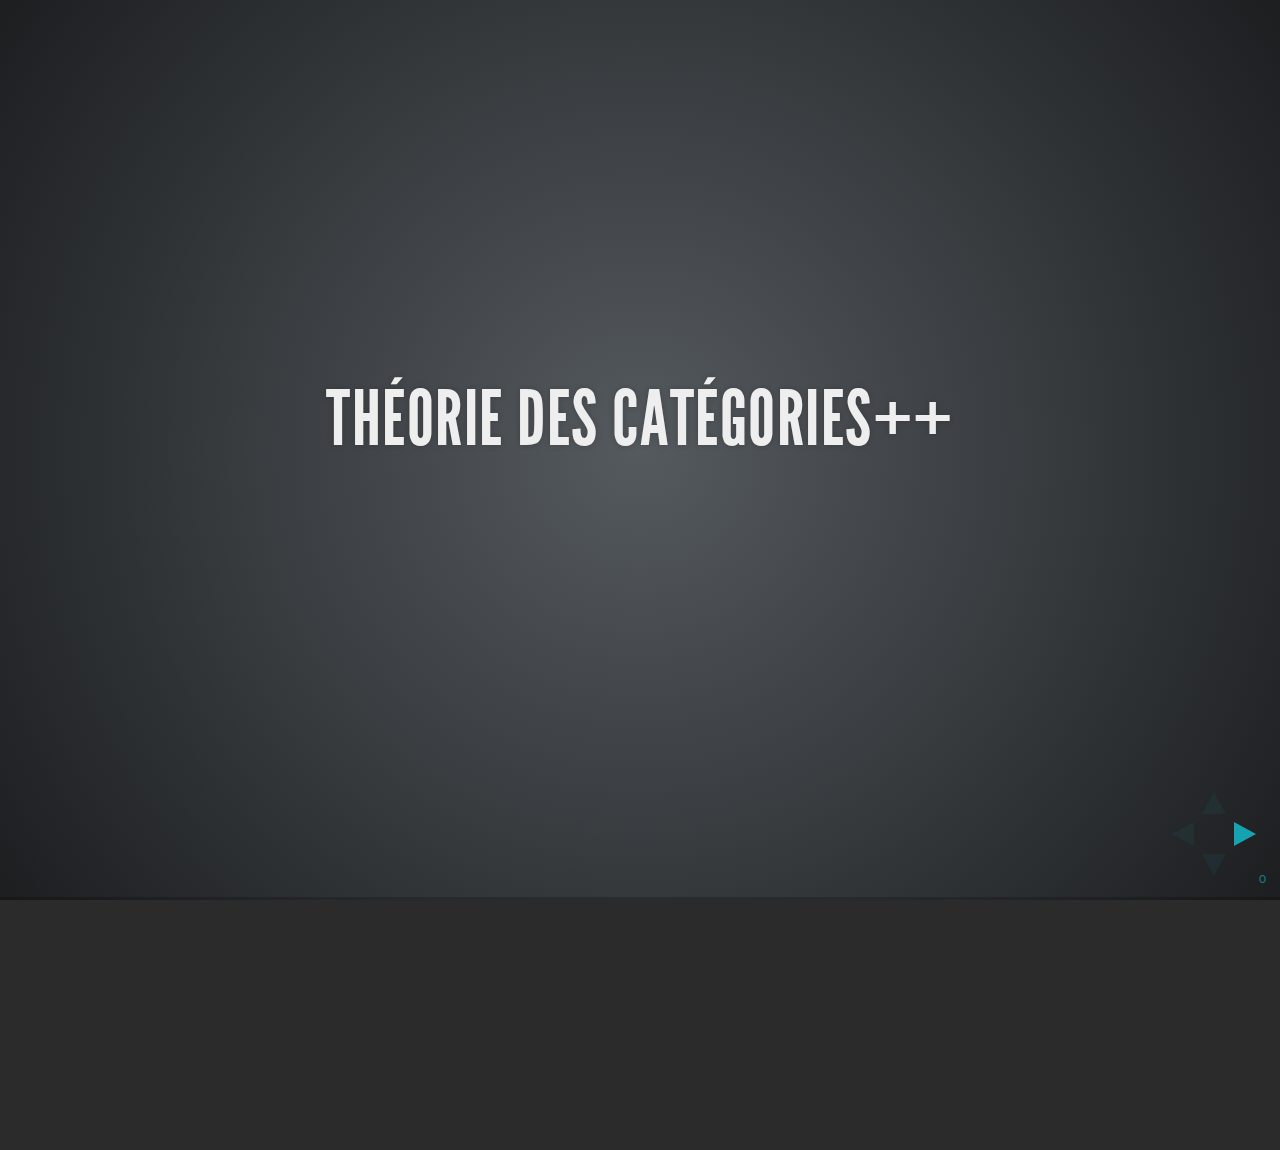
==== index.html @ ece65c39 "Avancement de la présentation" ====
<!doctype html>
<html lang="en">

<head>
    <meta charset="utf-8">
    <meta name="author", content="Louis Dionne">
    <title>Théorie des catégories++</title>
    <link rel="stylesheet" href="css/reveal.min.css">
    <link rel="stylesheet" href="css/theme/default.css" id="theme">
    <link rel="stylesheet" href="lib/css/highlight/zenburn.css">
    <link rel="stylesheet" href="css/styles.css">
</head>

<body>
    <div class="reveal">
        <div class="slides">
            <section data-markdown=""
                     data-separator="^====+$"
                     data-vertical="^----+$"
                     data-notes="^Note:">
            <script type="text/template">

## Théorie des catégories++

====================

## Plan de match
- Survol du système de typage du C++
- Introduction à la métaprogrammation en C++
- Introduction aux catégories
- __Fusion__!

==============================================================================

### Le système de typage du C++

<!-- On définit les commandes MathJax dans la 3eme slide pour éviter de
     les voir se loader lorsqu'on commence la présentation. -->

$\newcommand{\cc}[1]{{\tt #1}}$
$\newcommand{\sub}[1]{_{#1}}$
$\newcommand{\C}{\mathcal{C}}$
$\newcommand{\D}{\mathcal{D}}$
$\newcommand{\ob}{\mathrm{ob}}$
$\newcommand{\id}{\mathrm{id}}$
$\newcommand{\hom}{\mathrm{hom}}$

$\newcommand{\Set}{\mathrm{Set}}$
$\newcommand{\Grp}{\mathrm{Grp}}$
$\newcommand{\Top}{\mathrm{Top}}$
$\newcommand{\Cxx}{\mathrm{C++}}$
$\newcommand{\Hana}{\mathrm{Hana}}$

====================

### Qu'est-ce qu'un type?
En gros, c'est un ensemble de valeurs

$\cc{int} := \\{ -32 767, \dots, 32 767 \\}$
$\cc{string} := \\{\text{toutes les chaînes de caractères}\\}$

Note:
Ça permet au compilateur de connaître la représentation des objets
et de les stocker dans l'ordinateur.

----

### On doit spécifier le type des objets qu'on manipule

__Maths__
$$n := 33 \in {\cc{unsigned\ int}}$$
$$s := Bonjour \in \cc{string}$$

__C++__
```cpp
int n = 33;
string s = "Bonjour";
```

----

### On peut définir des fonctions

__Maths__
$$
    \begin{matrix}
        \cc{f} : \cc{int} \to \cc{int} \\\\
                       x  \mapsto x^2
    \end{matrix}
$$

__C++__
```cpp
auto f(int x) -> int {
    return x * x;
}
```

Note:
Cette fonction est en fait mal définie, parce que e.g.
$32767^2 \not\in \cc{int}$.

----

### En C++, on peut aussi définir nos propres types

```cpp
struct Personne {
    string nom;
    int age;
};

int main() {
    Personne john = {"John", 30};
}
```

====================

### Les templates

## Sauve qui peut! <!-- .element: class="fragment" -->

====================

### Sérieusement
#### Juste une famille de types indexés sur les types

__Maths__
$$
    \\{ \cc{X_T} \\}\sub{\cc{T} \in \cc{Type}}
$$

__C++__
```cpp
template <typename T>
struct X {
    // ...
};

X<int> i = {...};
X<string> s = {...};
```

----

#### Par exemple

__Maths__
$$
    \\{ \cc{list_T} \\}\sub{\cc{T} \in \cc{Type}}
$$

__C++__
```cpp
template <typename T>
struct list {
    // ...
};

list<int> ns = {0, 1, 2, 3, 4};
list<string> str = {"bonjour", "hello", "hola"};
```

====================

#### On a aussi des fonctions indexées sur les types

__Maths__
$$
    \\{ \cc{f_T} : \cc{A_T} \to \cc{B_T} \\}\sub{\cc{T} \in \cc{Type}}
$$

__C++__
```cpp
template <typename T>
auto f(A<T> x) -> B<T> {
    // ...
}

A<int> x = {...};
A<string> y = {...};

f(x); // appelle f : A<int> -> B<int>
f(y); // appelle f : A<string> -> B<string>
```

----

#### Par exemple

__Maths__
$$
    \cc{at_T} : \cc{int} \times \cc{list_T} \to \cc{T}
$$

__C++__
```cpp
template <typename T>
T at(int n, list<T> xs) {
    // ...
}

list<int> ns = {0, 1, 2, 3, 4};
int trois = at(3, ns);

list<string> str = {"bonjour", "hello", "hola"};
string hello = at(1, str);
```

====================

#### Et finalement on a des variables indexées sur les types

__Maths__
$$
    \\{ \cc{x_T} \\}\sub{\cc{T} \in \cc{Type}}
$$

__C++__
```cpp
template <typename T>
X<T> x = ...;

X<int> foo = x<int>;
X<string> bar = x<string>;
```

----

#### Par exemple

__Maths__
$$
    \\{ \pi_\cc{T} \\}\sub{\cc{T} \in \cc{Type}}
$$

__C++__
```cpp
template <typename T>
T pi = ...;

float x = pi<float>;    // moins bonne précision, plus compact
double y = pi<double>;  // meilleure précision, moins compact
```

==============================================================================

### Et la métaprogrammation dans tout ça?
#### Une famille indexée est une fonction sous le couvert... <!-- .element: class="fragment" -->

====================

### Les templates sont donc des fonctions sur les types

$$
    \begin{matrix}
        \\{ \cc{X_T} \\}\sub{\cc{T} \in \cc{Type}}  \\\\
                        \simeq                      \\\\
            \cc{X} : \cc{Type} \to \cc{Type}        \\\\
                       \cc{T} \to \cc{X_T}
    \end{matrix}
$$

----

### Observation analogue pour les fonctions

$$
    \begin{matrix}
        \\{ \cc{f_T} : \cc{A_T} \to \cc{B_T} \\}\sub{\cc{T} \in \cc{Type}}  \\\\
                            \simeq                                          \\\\
            \cc{f} : \cc{Type} \to \left(\cc{A_T} \to \cc{B_T}\right)       \\\\
                        \cc{T} \mapsto \cc{f_T}
    \end{matrix}
$$

----

### ...et pour les variables

$$
    \begin{matrix}
        \\{ \cc{x_T} \\}\sub{\cc{T} \in \cc{Type}}  \\\\
                        \simeq                      \\\\
            \cc{x} : \cc{Type} \to \cc{X_T}         \\\\
                        \cc{T} \mapsto \cc{x_T}
    \end{matrix}
$$

----

### Formalisation rigoureuse: types dépendants
#### Pas le temps :-( <!-- .element: class="fragment" -->

====================

### C'est ça qu'on manipule en métaprogrammation

====================

### Un exemple s'il vous plaît?

<!-- TODO -->

====================

### Mais ça sert à quoi?

- Analyse dimensionnelle
- Introspection
- Optimisations de haut niveau
- Parallélisation automatique
- $\infty$ d'exemples...

==============================================================================

### La théorie des catégories

====================

Une catégorie $\C$ est

- une collection d'objets $\ob(\C)$
- une collection de morphismes $\hom(\C)$
- une loi de composition $\circ$
<br><br>
(avec certaines règles)

----

<!-- TODO: Qu'est-ce que les objets et les morphismes -->

----

<!-- TODO: Qu'est-ce que la loi de composition -->

====================

### Exemples

----

#### $\Set$

- $\ob(\Set) = \\{ \text{ensembles} \\}$
- $\hom(X, Y) = \\{ \text{fonctions } f : X \to Y \\}$
- $\circ = \text{composition usuelle}$

----

#### $\Grp$

- $\ob(\Grp) = \\{ \text{groupes} \\}$
- $\hom(X, Y) = \\{ \text{homomorphismes } f : X \to Y \\}$
- $\circ = \text{composition usuelle}$

----

#### $\Top$

- $\ob(\Top) = \\{ \text{espaces topologiques} \\}$
- $\hom(X, Y) = \\{ \text{applications continues } f : X \to Y \\}$
- $\circ = \text{composition usuelle}$

----

#### $\Cxx$

- $\ob(\Cxx) = \\{ \text{types } \cc{T} \\}$
- $\hom(\cc{X}, \cc{Y}) = \\{ \text{fonctions } \cc{f} : \cc{X} \to \cc{Y} \\}$
- $\circ = \text{composition usuelle}$

Note:
Il faut se limiter aux fonctions pures et qui terminent.
Il faut aussi oublier `void` & al, mais tout ça est justifiable.

====================

### Les foncteurs

<!-- TODO -->

==============================================================================

### Le plat de résistance

====================

### La catégorie $\Hana$
#### (Hana = nom de la bibliothèque)

<!-- TODO -->

- $\ob(\Hana) = $
- $\hom(\cc{X}, \cc{Y}) = $
- $\circ = \text{composition usuelle}$

====================

### Foncteurs

<!-- TODO -->

====================

### Applications

====================

### $\cc{Maybe}$

<!-- TODO -->

====================

### $\cc{Tuple}$

<!-- TODO -->

==============================================================================

## Merci

            </script>
            </section>
        </div>
    </div>


    <script src="lib/js/head.min.js"></script>
    <script src="js/reveal.min.js"></script>
    <script>
        Reveal.initialize({
            slideNumber: true,
            history: true,
            transition: 'slide',
            transitionSpeed: 'fast',

            dependencies: [
                { src: 'lib/js/classList.js', condition: function() { return !document.body.classList; } },
                { src: 'plugin/markdown/marked.js', condition: function() { return !!document.querySelector( '[data-markdown]' ); } },
                { src: 'plugin/markdown/markdown.js', condition: function() { return !!document.querySelector( '[data-markdown]' ); } },
                { src: 'plugin/highlight/highlight.js', async: true, callback: function() { hljs.initHighlightingOnLoad(); } },
                { src: 'plugin/notes/notes.js', async: true, condition: function() { return !!document.body.classList; } },
                { src: 'plugin/math/math.js', async: true }
            ]
        });
    </script>
</body>

</html>
---- css/theme/default.css ----
@import url(https://fonts.googleapis.com/css?family=Lato:400,700,400italic,700italic);
/**
 * Default theme for reveal.js.
 *
 * Copyright (C) 2011-2012 Hakim El Hattab, http://hakim.se
 */
@font-face {
  font-family: 'League Gothic';
  src: url("../../lib/font/league_gothic-webfont.eot");
  src: url("../../lib/font/league_gothic-webfont.eot?#iefix") format("embedded-opentype"), url("../../lib/font/league_gothic-webfont.woff") format("woff"), url("../../lib/font/league_gothic-webfont.ttf") format("truetype"), url("../../lib/font/league_gothic-webfont.svg#LeagueGothicRegular") format("svg");
  font-weight: normal;
  font-style: normal; }

/*********************************************
 * GLOBAL STYLES
 *********************************************/
body {
  background: #1c1e20;
  background: -moz-radial-gradient(center, circle cover, #555a5f 0%, #1c1e20 100%);
  background: -webkit-gradient(radial, center center, 0px, center center, 100%, color-stop(0%, #555a5f), color-stop(100%, #1c1e20));
  background: -webkit-radial-gradient(center, circle cover, #555a5f 0%, #1c1e20 100%);
  background: -o-radial-gradient(center, circle cover, #555a5f 0%, #1c1e20 100%);
  background: -ms-radial-gradient(center, circle cover, #555a5f 0%, #1c1e20 100%);
  background: radial-gradient(center, circle cover, #555a5f 0%, #1c1e20 100%);
  background-color: #2b2b2b; }

.reveal {
  font-family: "Lato", sans-serif;
  font-size: 36px;
  font-weight: normal;
  letter-spacing: -0.02em;
  color: #eeeeee; }

::selection {
  color: white;
  background: #ff5e99;
  text-shadow: none; }

/*********************************************
 * HEADERS
 *********************************************/
.reveal h1,
.reveal h2,
.reveal h3,
.reveal h4,
.reveal h5,
.reveal h6 {
  margin: 0 0 20px 0;
  color: #eeeeee;
  font-family: "League Gothic", Impact, sans-serif;
  line-height: 0.9em;
  letter-spacing: 0.02em;
  text-transform: uppercase;
  text-shadow: 0px 0px 6px rgba(0, 0, 0, 0.2); }

.reveal h1 {
  text-shadow: 0 1px 0 #cccccc, 0 2px 0 #c9c9c9, 0 3px 0 #bbbbbb, 0 4px 0 #b9b9b9, 0 5px 0 #aaaaaa, 0 6px 1px rgba(0, 0, 0, 0.1), 0 0 5px rgba(0, 0, 0, 0.1), 0 1px 3px rgba(0, 0, 0, 0.3), 0 3px 5px rgba(0, 0, 0, 0.2), 0 5px 10px rgba(0, 0, 0, 0.25), 0 20px 20px rgba(0, 0, 0, 0.15); }

/*********************************************
 * LINKS
 *********************************************/
.reveal a:not(.image) {
  color: #13daec;
  text-decoration: none;
  -webkit-transition: color .15s ease;
  -moz-transition: color .15s ease;
  -ms-transition: color .15s ease;
  -o-transition: color .15s ease;
  transition: color .15s ease; }

.reveal a:not(.image):hover {
  color: #71e9f4;
  text-shadow: none;
  border: none; }

.reveal .roll span:after {
  color: #fff;
  background: #0d99a5; }

/*********************************************
 * IMAGES
 *********************************************/
.reveal section img {
  margin: 15px 0px;
  background: rgba(255, 255, 255, 0.12);
  border: 4px solid #eeeeee;
  box-shadow: 0 0 10px rgba(0, 0, 0, 0.15);
  -webkit-transition: all .2s linear;
  -moz-transition: all .2s linear;
  -ms-transition: all .2s linear;
  -o-transition: all .2s linear;
  transition: all .2s linear; }

.reveal a:hover img {
  background: rgba(255, 255, 255, 0.2);
  border-color: #13daec;
  box-shadow: 0 0 20px rgba(0, 0, 0, 0.55); }

/*********************************************
 * NAVIGATION CONTROLS
 *********************************************/
.reveal .controls div.navigate-left,
.reveal .controls div.navigate-left.enabled {
  border-right-color: #13daec; }

.reveal .controls div.navigate-right,
.reveal .controls div.navigate-right.enabled {
  border-left-color: #13daec; }

.reveal .controls div.navigate-up,
.reveal .controls div.navigate-up.enabled {
  border-bottom-color: #13daec; }

.reveal .controls div.navigate-down,
.reveal .controls div.navigate-down.enabled {
  border-top-color: #13daec; }

.reveal .controls div.navigate-left.enabled:hover {
  border-right-color: #71e9f4; }

.reveal .controls div.navigate-right.enabled:hover {
  border-left-color: #71e9f4; }

.reveal .controls div.navigate-up.enabled:hover {
  border-bottom-color: #71e9f4; }

.reveal .controls div.navigate-down.enabled:hover {
  border-top-color: #71e9f4; }

/*********************************************
 * PROGRESS BAR
 *********************************************/
.reveal .progress {
  background: rgba(0, 0, 0, 0.2); }

.reveal .progress span {
  background: #13daec;
  -webkit-transition: width 800ms cubic-bezier(0.26, 0.86, 0.44, 0.985);
  -moz-transition: width 800ms cubic-bezier(0.26, 0.86, 0.44, 0.985);
  -ms-transition: width 800ms cubic-bezier(0.26, 0.86, 0.44, 0.985);
  -o-transition: width 800ms cubic-bezier(0.26, 0.86, 0.44, 0.985);
  transition: width 800ms cubic-bezier(0.26, 0.86, 0.44, 0.985); }

/*********************************************
 * SLIDE NUMBER
 *********************************************/
.reveal .slide-number {
  color: #13daec; }
---- lib/css/highlight/zenburn.css ----
/*

Zenburn style from voldmar.ru (c) Vladimir Epifanov <voldmar@voldmar.ru>
based on dark.css by Ivan Sagalaev

*/

pre code {
  display: block; padding: 0.5em;
  background: #3F3F3F;
  color: #DCDCDC;
}

pre .keyword,
pre .tag,
pre .css .class,
pre .css .id,
pre .lisp .title,
pre .nginx .title,
pre .request,
pre .status,
pre .clojure .attribute {
  color: #E3CEAB;
}

pre .django .template_tag,
pre .django .variable,
pre .django .filter .argument {
  color: #DCDCDC;
}

pre .number,
pre .date {
  color: #8CD0D3;
}

pre .dos .envvar,
pre .dos .stream,
pre .variable,
pre .apache .sqbracket {
  color: #EFDCBC;
}

pre .dos .flow,
pre .diff .change,
pre .python .exception,
pre .python .built_in,
pre .literal,
pre .tex .special {
  color: #EFEFAF;
}

pre .diff .chunk,
pre .subst {
  color: #8F8F8F;
}

pre .dos .keyword,
pre .python .decorator,
pre .title,
pre .haskell .type,
pre .diff .header,
pre .ruby .class .parent,
pre .apache .tag,
pre .nginx .built_in,
pre .tex .command,
pre .prompt {
    color: #efef8f;
}

pre .dos .winutils,
pre .ruby .symbol,
pre .ruby .symbol .string,
pre .ruby .string {
  color: #DCA3A3;
}

pre .diff .deletion,
pre .string,
pre .tag .value,
pre .preprocessor,
pre .built_in,
pre .sql .aggregate,
pre .javadoc,
pre .smalltalk .class,
pre .smalltalk .localvars,
pre .smalltalk .array,
pre .css .rules .value,
pre .attr_selector,
pre .pseudo,
pre .apache .cbracket,
pre .tex .formula {
  color: #CC9393;
}

pre .shebang,
pre .diff .addition,
pre .comment,
pre .java .annotation,
pre .template_comment,
pre .pi,
pre .doctype {
  color: #7F9F7F;
}

pre .coffeescript .javascript,
pre .javascript .xml,
pre .tex .formula,
pre .xml .javascript,
pre .xml .vbscript,
pre .xml .css,
pre .xml .cdata {
  opacity: 0.5;
}
---- css/styles.css ----
.reveal h1 {
    text-shadow: none;
}
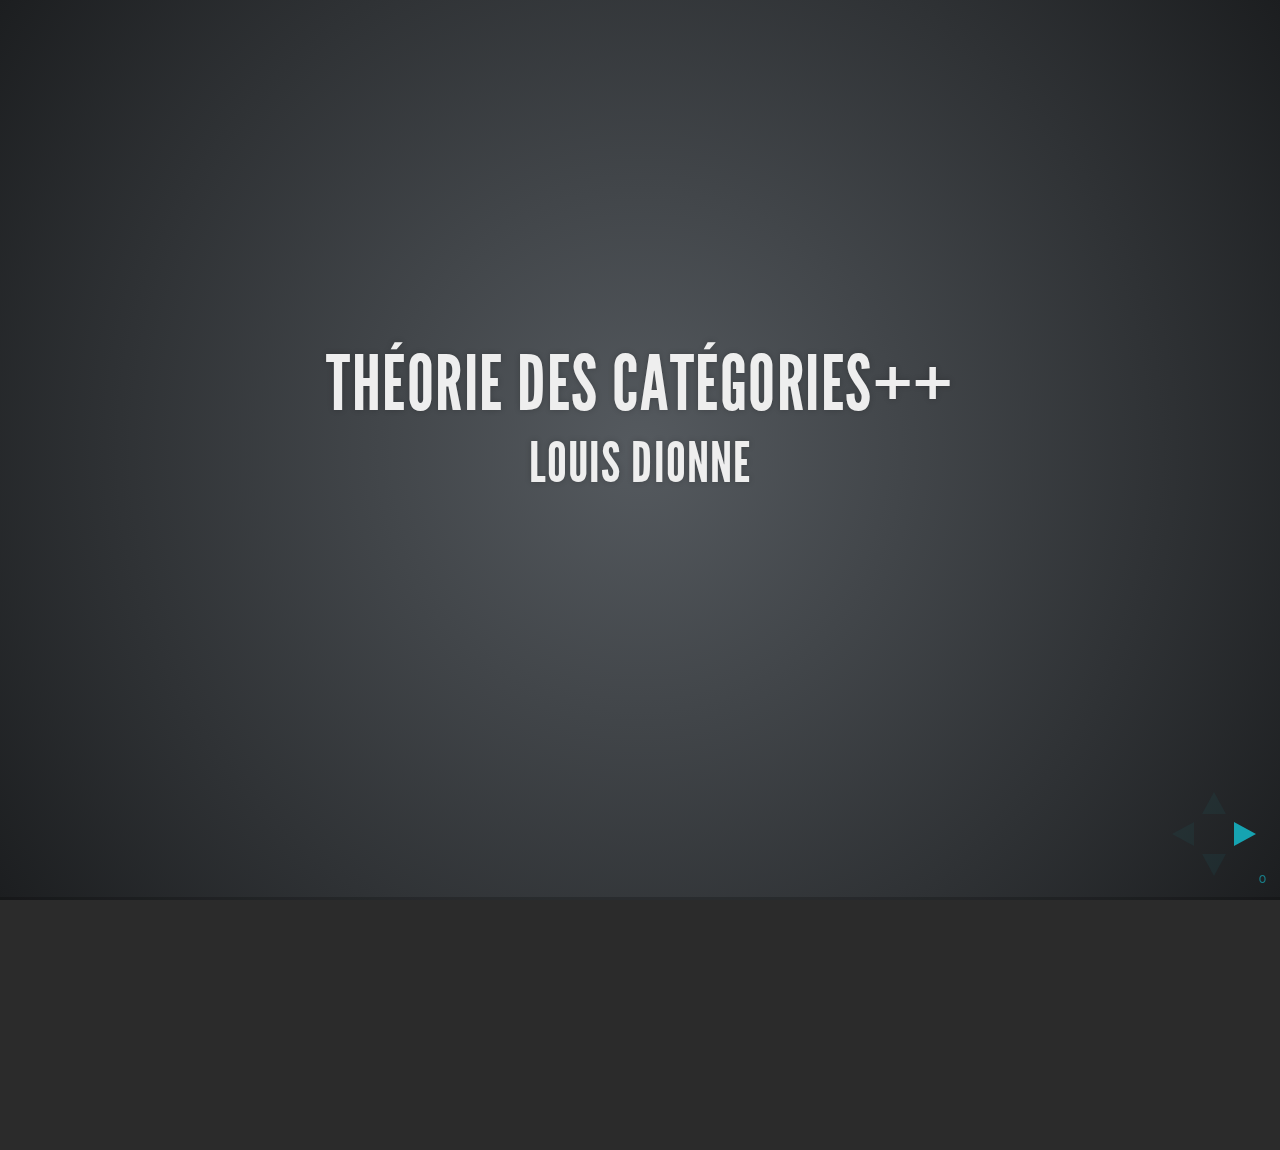
==== commit d88d1f8c: "Add functors and examples" ====
--- a/index.html
+++ b/index.html
@@ -21,6 +21,7 @@
             <script type="text/template">
 
 ## Théorie des catégories++
+### Louis Dionne
 
 ====================
 
@@ -30,17 +31,16 @@
 - Introduction aux catégories
 - __Fusion__!
 
-==============================================================================
-
-### Le système de typage du C++
-
-<!-- On définit les commandes MathJax dans la 3eme slide pour éviter de
+<!-- On définit les commandes MathJax dans la 2eme slide pour éviter de
      les voir se loader lorsqu'on commence la présentation. -->
 
 $\newcommand{\cc}[1]{{\tt #1}}$
 $\newcommand{\sub}[1]{_{#1}}$
+$\newcommand{\tp}[1]{<#1>}$
+
 $\newcommand{\C}{\mathcal{C}}$
 $\newcommand{\D}{\mathcal{D}}$
+$\newcommand{\P}{\mathcal{P}}$
 $\newcommand{\ob}{\mathrm{ob}}$
 $\newcommand{\id}{\mathrm{id}}$
 $\newcommand{\hom}{\mathrm{hom}}$
@@ -50,8 +50,9 @@
 $\newcommand{\Top}{\mathrm{Top}}$
 $\newcommand{\Cxx}{\mathrm{C++}}$
 $\newcommand{\Hana}{\mathrm{Hana}}$
-
-====================
+$\newcommand{\Id}{\mathrm{Id}}$
+
+==============================================================================
 
 ### Qu'est-ce qu'un type?
 En gros, c'est un ensemble de valeurs
@@ -126,12 +127,10 @@
 ### Sérieusement
 #### Juste une famille de types indexés sur les types
 
-__Maths__
-$$
-    \\{ \cc{X_T} \\}\sub{\cc{T} \in \cc{Type}}
-$$
-
-__C++__
+$$
+    \\{ \cc{X_T} = \cc{X\tp{T}} \\}\sub{\cc{T} \in \cc{Type}}
+$$
+
 ```cpp
 template <typename T>
 struct X {
@@ -146,12 +145,10 @@
 
 #### Par exemple
 
-__Maths__
-$$
-    \\{ \cc{list_T} \\}\sub{\cc{T} \in \cc{Type}}
-$$
-
-__C++__
+$$
+    \\{ \cc{list_T} = \cc{list\tp{T}} \\}\sub{\cc{T} \in \cc{Type}}
+$$
+
 ```cpp
 template <typename T>
 struct list {
@@ -166,12 +163,10 @@
 
 #### On a aussi des fonctions indexées sur les types
 
-__Maths__
-$$
-    \\{ \cc{f_T} : \cc{A_T} \to \cc{B_T} \\}\sub{\cc{T} \in \cc{Type}}
-$$
-
-__C++__
+$$
+    \\{ \cc{f_T} : \cc{A\tp{T}} \to \cc{B\tp{T}} \\}\sub{\cc{T} \in \cc{Type}}
+$$
+
 ```cpp
 template <typename T>
 auto f(A<T> x) -> B<T> {
@@ -189,12 +184,10 @@
 
 #### Par exemple
 
-__Maths__
-$$
-    \cc{at_T} : \cc{int} \times \cc{list_T} \to \cc{T}
-$$
-
-__C++__
+$$
+    \cc{at_T} : \cc{int} \times \cc{list\tp{T}} \to \cc{T}
+$$
+
 ```cpp
 template <typename T>
 T at(int n, list<T> xs) {
@@ -208,42 +201,6 @@
 string hello = at(1, str);
 ```
 
-====================
-
-#### Et finalement on a des variables indexées sur les types
-
-__Maths__
-$$
-    \\{ \cc{x_T} \\}\sub{\cc{T} \in \cc{Type}}
-$$
-
-__C++__
-```cpp
-template <typename T>
-X<T> x = ...;
-
-X<int> foo = x<int>;
-X<string> bar = x<string>;
-```
-
-----
-
-#### Par exemple
-
-__Maths__
-$$
-    \\{ \pi_\cc{T} \\}\sub{\cc{T} \in \cc{Type}}
-$$
-
-__C++__
-```cpp
-template <typename T>
-T pi = ...;
-
-float x = pi<float>;    // moins bonne précision, plus compact
-double y = pi<double>;  // meilleure précision, moins compact
-```
-
 ==============================================================================
 
 ### Et la métaprogrammation dans tout ça?
@@ -255,10 +212,10 @@
 
 $$
     \begin{matrix}
-        \\{ \cc{X_T} \\}\sub{\cc{T} \in \cc{Type}}  \\\\
+        \\{ \cc{X\tp{T}} \\}\sub{\cc{T} \in \cc{Type}}  \\\\
                         \simeq                      \\\\
             \cc{X} : \cc{Type} \to \cc{Type}        \\\\
-                       \cc{T} \to \cc{X_T}
+                       \cc{T} \to \cc{X\tp{T}}
     \end{matrix}
 $$
 
@@ -268,28 +225,15 @@
 
 $$
     \begin{matrix}
-        \\{ \cc{f_T} : \cc{A_T} \to \cc{B_T} \\}\sub{\cc{T} \in \cc{Type}}  \\\\
-                            \simeq                                          \\\\
-            \cc{f} : \cc{Type} \to \left(\cc{A_T} \to \cc{B_T}\right)       \\\\
+        \\{ \cc{f_T} : \cc{A\tp{T}} \to \cc{B\tp{T}} \\}\sub{\cc{T} \in \cc{Type}}  \\\\
+                            \simeq                                                  \\\\
+            \cc{f} : \cc{Type} \to \left(\cc{A\tp{T}} \to \cc{B\tp{T}}\right)       \\\\
                         \cc{T} \mapsto \cc{f_T}
     \end{matrix}
 $$
 
 ----
 
-### ...et pour les variables
-
-$$
-    \begin{matrix}
-        \\{ \cc{x_T} \\}\sub{\cc{T} \in \cc{Type}}  \\\\
-                        \simeq                      \\\\
-            \cc{x} : \cc{Type} \to \cc{X_T}         \\\\
-                        \cc{T} \mapsto \cc{x_T}
-    \end{matrix}
-$$
-
-----
-
 ### Formalisation rigoureuse: types dépendants
 #### Pas le temps :-( <!-- .element: class="fragment" -->
 
@@ -305,13 +249,13 @@
 
 ====================
 
-### Mais ça sert à quoi?
+### Mais à quoi ça sert?
 
 - Analyse dimensionnelle
 - Introspection
 - Optimisations de haut niveau
 - Parallélisation automatique
-- $\infty$ d'exemples...
+- $\infty$ d'exemples
 
 ==============================================================================
 
@@ -319,21 +263,44 @@
 
 ====================
 
-Une catégorie $\C$ est
-
-- une collection d'objets $\ob(\C)$
-- une collection de morphismes $\hom(\C)$
-- une loi de composition $\circ$
-<br><br>
-(avec certaines règles)
-
-----
-
-<!-- TODO: Qu'est-ce que les objets et les morphismes -->
-
-----
-
-<!-- TODO: Qu'est-ce que la loi de composition -->
+### Une catégorie $\C$ est
+#### 1. une collection d'objets $\ob(\C)$
+
+<img style="width:800px; height:auto;" src="figures/cat_simple.svg"></img>
+
+<!-- TODO: Ajuster l'image -->
+
+----
+
+#### 2. une collection de morphismes $\hom(\C)$
+$\hom(A, B)$ est la collection des morphismes de $A$ vers $B$
+
+<!-- TODO: ajouter une image -->
+
+----
+
+#### 3. une loi de composition $\circ$
+
+<!-- TODO: ajouter une image -->
+
+====================
+
+### $\C$ doit aussi respecter certaines règles
+#### 1. tout objet $X$ a un morphisme identité $\id_X$ de $X$ vers lui-même
+
+<!-- TODO: ajouter une image de morphisme identité -->
+
+----
+
+#### 2. les morphismes identité sont des éléments neutres de $\circ$
+
+<!-- TODO: ajouter une image d'élément neutre -->
+
+----
+
+#### 3. la composition $\circ$ est associative
+
+<!-- TODO: ajouter une image de composition associative -->
 
 ====================
 
@@ -378,12 +345,122 @@
 ====================
 
 ### Les foncteurs
-
-<!-- TODO -->
+#### transformations entre catégories
+
+----
+
+### Un foncteur $F : \C \to \D$
+#### 1. associe à chaque objet $X \in \ob(\C)$ un objet $F(X) \in \ob(\D)$
+
+<!-- TODO: Image de foncteur -->
+
+----
+
+#### 2. associe à chaque morphisme $f : A \to B$ un morphisme $F(f) : F(A) \to F(B)$
+
+<!-- TODO: Image de foncteur -->
+
+----
+
+#### 3. respecte les identités et la composition
+
+$F(g \circ f) = F(g) \circ F(f)$
+
+$F(\id_X) = \id\sub{F(X)}$
+
+====================
+
+### Exemples
+
+----
+
+#### Le foncteur identité $\Id : \C \to \C$
+
+1. $\Id(X) = X$
+2. $\Id(f : A \to B) = f : A \to B$
+
+----
+
+#### Le foncteur oubli $F : \Grp \to \Set$
+
+1. $F(G) = G$
+2. $F(f : G \to H) = f : G \to H$
+
+<br>
+(enlève la structure)
+
+----
+
+#### Le foncteur puissance $\P : \Set \to \Set$
+
+1. $\P(X) = \text{ensemble puissance de } X$
+2. $\P(f : A \to B) = f\sub{\star}$
+
+<br>
+où
+
+$$
+    \begin{matrix}
+        f\sub{\star} : \P(A) \to \P(B)                                  \\\\
+                   U \mapsto f(U)                                       \\\\
+    \end{matrix}
+$$
+
+----
+
+#### Le foncteur $\cc{list} : \Cxx \to \Cxx$
+
+1. $\cc{list}(X) = \cc{list\tp{X}}$
+2. $\cc{list}(\cc{f} : \cc{A} \to \cc{B}) = \cc{transform(-, f)}$
+
+<br>
+où
+
+$$
+    \begin{matrix}
+        \cc{transform(-, f)} : \cc{list\tp{X}} \to \cc{list\tp{Y}}                  \\\\
+                               \cc{[x1, ..., xn]} \mapsto \cc{[f(x1), ..., f(xn)]}  \\\\
+    \end{matrix}
+$$
 
 ==============================================================================
 
 ### Le plat de résistance
+#### Les types généralisés
+
+====================
+
+### On définit le template suivant
+
+__Maths__
+$$
+    \\{ \cc{type_T} \\}\sub{\cc{T} \in \cc{Type}}
+$$
+
+__C++__
+```cpp
+template <typename T>
+struct type { /* rien */ };
+```
+
+----
+
+### On se dote d'un type symbolique $\cc{Type}$
+
+```cpp
+struct Type { };
+```
+
+----
+
+### Puis on définit la (méta)fonction suivante
+$$
+    \begin{matrix}
+        \cc{gtype} : \cc{Type} \to \cc{Type}    \\\\
+                    \cc{T} \mapsto \cc{T}       \\\\
+                    \cc{type_T} \mapsto \cc{Type}
+    \end{matrix}
+$$
 
 ====================
 
@@ -392,31 +469,51 @@
 
 <!-- TODO -->
 
-- $\ob(\Hana) = $
-- $\hom(\cc{X}, \cc{Y}) = $
+- $\ob(\Hana) = \cc{gtype}(\ob(\Cxx))$
+- $\hom(\cc{X}, \cc{Y}) = \\{ \text{fonctions } \cc{f} : \cc{X} \to \cc{Y} \\}$
 - $\circ = \text{composition usuelle}$
 
 ====================
 
-### Foncteurs
+### Applications
+
+====================
+
+### Foncteur $\cc{Maybe}$
+
+====================
+
+### Foncteur $\cc{Tuple}$
 
 <!-- TODO -->
 
 ====================
 
-### Applications
-
-====================
-
-### $\cc{Maybe}$
-
-<!-- TODO -->
-
-====================
-
-### $\cc{Tuple}$
-
-<!-- TODO -->
+### On a aussi des monades, des catamorphismes, etc...
+
+====================
+
+### Le résultat?
+
+### Expressivité, généralité et rectitude
+
+----
+
+### Constatez par vous-même
+
+#### Avant
+
+```cpp
+TODO
+```
+
+----
+
+#### Après
+
+```cpp
+TODO
+```
 
 ==============================================================================
 
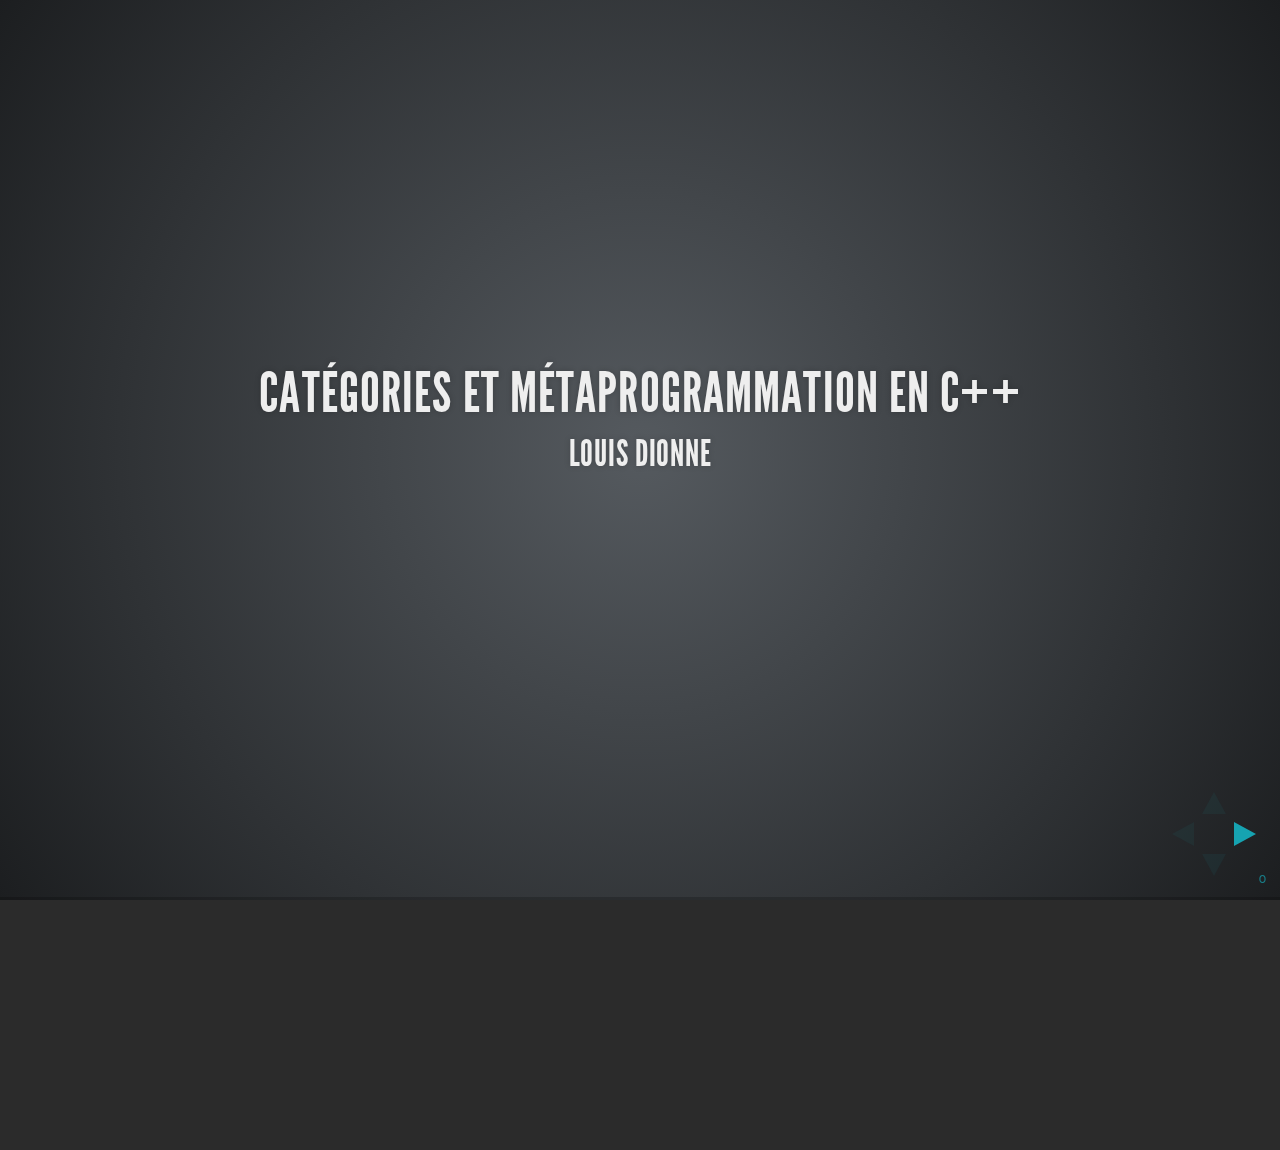
==== commit a75c2bd2: "Add examples and finalize the Hana category" ====
--- a/index.html
+++ b/index.html
@@ -4,11 +4,12 @@
 <head>
     <meta charset="utf-8">
     <meta name="author", content="Louis Dionne">
-    <title>Théorie des catégories++</title>
+    <title>Catégories et métaprogrammation en C++</title>
     <link rel="stylesheet" href="css/reveal.min.css">
     <link rel="stylesheet" href="css/theme/default.css" id="theme">
     <link rel="stylesheet" href="lib/css/highlight/zenburn.css">
     <link rel="stylesheet" href="css/styles.css">
+    <link rel="stylesheet" href="css/custom.css">
 </head>
 
 <body>
@@ -20,12 +21,12 @@
                      data-notes="^Note:">
             <script type="text/template">
 
-## Théorie des catégories++
-### Louis Dionne
-
-====================
-
-## Plan de match
+### Catégories et métaprogrammation en C++
+#### Louis Dionne
+
+====================
+
+### Plan
 - Survol du système de typage du C++
 - Introduction à la métaprogrammation en C++
 - Introduction aux catégories
@@ -118,17 +119,26 @@
 
 ====================
 
+### Pour la suite, on définira
+$$
+    Type := \\{ \text{tous les types } \cc{T} \text{ d'un programme fixé} \\}
+$$
+
+Note:
+Pas de paradoxe, parce que cet ensemble est fini si on fixe un programme.
+
+====================
+
 ### Les templates
 
 ## Sauve qui peut! <!-- .element: class="fragment" -->
 
 ====================
 
-### Sérieusement
-#### Juste une famille de types indexés sur les types
-
-$$
-    \\{ \cc{X_T} = \cc{X\tp{T}} \\}\sub{\cc{T} \in \cc{Type}}
+#### En fait, c'est juste une famille de types indexés sur les types
+
+$$
+    \cc{X} := \\{ \cc{X_T} = \cc{X\tp{T}} \\}\sub{\cc{T} \in Type}
 $$
 
 ```cpp
@@ -146,7 +156,7 @@
 #### Par exemple
 
 $$
-    \\{ \cc{list_T} = \cc{list\tp{T}} \\}\sub{\cc{T} \in \cc{Type}}
+    \cc{list} := \\{ \cc{list\tp{T}} \\}\sub{\cc{T} \in Type}
 $$
 
 ```cpp
@@ -164,7 +174,7 @@
 #### On a aussi des fonctions indexées sur les types
 
 $$
-    \\{ \cc{f_T} : \cc{A\tp{T}} \to \cc{B\tp{T}} \\}\sub{\cc{T} \in \cc{Type}}
+    \cc{f} := \\{ \cc{f_T} : \cc{A\tp{T}} \to \cc{B\tp{T}} \\}\sub{\cc{T} \in Type}
 $$
 
 ```cpp
@@ -185,7 +195,7 @@
 #### Par exemple
 
 $$
-    \cc{at_T} : \cc{int} \times \cc{list\tp{T}} \to \cc{T}
+    \cc{at} := \\{ \cc{at_T} : \cc{int} \times \cc{list\tp{T}} \to \cc{T} \\}\sub{\cc{T} \in Type}
 $$
 
 ```cpp
@@ -212,10 +222,10 @@
 
 $$
     \begin{matrix}
-        \\{ \cc{X\tp{T}} \\}\sub{\cc{T} \in \cc{Type}}  \\\\
-                        \simeq                      \\\\
-            \cc{X} : \cc{Type} \to \cc{Type}        \\\\
-                       \cc{T} \to \cc{X\tp{T}}
+        \cc{X} := \\{ \cc{X\tp{T}} \\}\sub{\cc{T} \in Type}             \\\\
+                        \simeq                                          \\\\
+            \cc{X} : Type \to Type                                      \\\\
+                    \cc{T} \to \cc{X\tp{T}}
     \end{matrix}
 $$
 
@@ -225,10 +235,10 @@
 
 $$
     \begin{matrix}
-        \\{ \cc{f_T} : \cc{A\tp{T}} \to \cc{B\tp{T}} \\}\sub{\cc{T} \in \cc{Type}}  \\\\
-                            \simeq                                                  \\\\
-            \cc{f} : \cc{Type} \to \left(\cc{A\tp{T}} \to \cc{B\tp{T}}\right)       \\\\
-                        \cc{T} \mapsto \cc{f_T}
+        \cc{f} := \\{ \cc{f_T} : \cc{A\tp{T}} \to \cc{B\tp{T}} \\}\sub{\cc{T} \in Type} \\\\
+                            \simeq                                                      \\\\
+            \cc{f} : Type \to \left(\cc{A\tp{T}} \to \cc{B\tp{T}}\right)                \\\\
+                    \cc{T} \mapsto \cc{f_T}
     \end{matrix}
 $$
 
@@ -240,12 +250,6 @@
 ====================
 
 ### C'est ça qu'on manipule en métaprogrammation
-
-====================
-
-### Un exemple s'il vous plaît?
-
-<!-- TODO -->
 
 ====================
 
@@ -255,7 +259,7 @@
 - Introspection
 - Optimisations de haut niveau
 - Parallélisation automatique
-- $\infty$ d'exemples
+- $\infty$ d'applications
 
 ==============================================================================
 
@@ -334,7 +338,7 @@
 
 #### $\Cxx$
 
-- $\ob(\Cxx) = \\{ \text{types } \cc{T} \\}$
+- $\ob(\Cxx) = Type$
 - $\hom(\cc{X}, \cc{Y}) = \\{ \text{fonctions } \cc{f} : \cc{X} \to \cc{Y} \\}$
 - $\circ = \text{composition usuelle}$
 
@@ -418,26 +422,29 @@
 
 $$
     \begin{matrix}
-        \cc{transform(-, f)} : \cc{list\tp{X}} \to \cc{list\tp{Y}}                  \\\\
+        \cc{transform(-, f)} : \cc{list\tp{A}} \to \cc{list\tp{B}}                  \\\\
                                \cc{[x1, ..., xn]} \mapsto \cc{[f(x1), ..., f(xn)]}  \\\\
     \end{matrix}
 $$
+
+Note:
+Il y a un lien évident entre le foncteur `list` et le foncteur puissance.
+En fait, ils sont à peu près pareil, sauf qu'une liste peut admettre des
+duplicats et pas un ensemble.
 
 ==============================================================================
 
 ### Le plat de résistance
 #### Les types généralisés
 
-====================
-
-### On définit le template suivant
-
-__Maths__
-$$
-    \\{ \cc{type_T} \\}\sub{\cc{T} \in \cc{Type}}
-$$
-
-__C++__
+----
+
+#### D'abord, on définit le template $\cc{type}$
+
+$$
+    \cc{type} := \\{ \cc{type\tp{T}} \\}\sub{\cc{T} \in Type}
+$$
+
 ```cpp
 template <typename T>
 struct type { /* rien */ };
@@ -445,51 +452,101 @@
 
 ----
 
-### On se dote d'un type symbolique $\cc{Type}$
-
-```cpp
-struct Type { };
-```
-
-----
-
-### Puis on définit la (méta)fonction suivante
-$$
-    \begin{matrix}
-        \cc{gtype} : \cc{Type} \to \cc{Type}    \\\\
-                    \cc{T} \mapsto \cc{T}       \\\\
-                    \cc{type_T} \mapsto \cc{Type}
-    \end{matrix}
-$$
+#### Ensuite, on se dote d'un type symbolique $\cc{Type}$
+
+```cpp
+struct Type { /* rien */ };
+```
+
+----
+
+#### Finalement, on définit la (méta)fonction suivante
+$$
+    \begin{matrix}
+        \cc{gtype} : Type \to Type                                      \\\\
+                    \cc{T} \mapsto \cc{T}                               \\\\
+                    \cc{type\tp{T}} \mapsto \cc{Type}
+    \end{matrix}
+$$
+
+----
+
+#### On dira que $\cc{T}$ est un type généralisé si $\cc{T} \in \cc{gtype}(Type)$
 
 ====================
 
 ### La catégorie $\Hana$
 #### (Hana = nom de la bibliothèque)
 
-<!-- TODO -->
-
-- $\ob(\Hana) = \cc{gtype}(\ob(\Cxx))$
+- $\ob(\Hana) = \cc{gtype}(Type) = \\{ \text{les types généralisés} \\}$
 - $\hom(\cc{X}, \cc{Y}) = \\{ \text{fonctions } \cc{f} : \cc{X} \to \cc{Y} \\}$
 - $\circ = \text{composition usuelle}$
 
+----
+
+#### Attention! On doit définir ceux-ci spécialement
+
+- $\hom(\cc{Type}, \cc{Y}) = \\{ \text{templates } \cc{f} : \cc{type\tp{T}} \to \cc{Y} \\}$
+- $\hom(\cc{X}, \cc{Type}) = \\{ \text{templates } \cc{f} : \cc{X} \to \cc{type\tp{U}} \\}$
+- $\hom(\cc{Type}, \cc{Type}) = \\{ \text{templates } \cc{f} : \cc{type\tp{T}} \to \cc{type\tp{U}} \\}$
+
+====================
+
+### Et puis?
+#### On vient de fusionner la métaprogrammation et la programmation <!-- .element class="fragment" -->
+
 ====================
 
 ### Applications
 
 ====================
 
-### Foncteur $\cc{Maybe}$
-
-====================
-
-### Foncteur $\cc{Tuple}$
-
-<!-- TODO -->
-
-====================
-
-### On a aussi des monades, des catamorphismes, etc...
+### Foncteur $\cc{Tuple} : \Hana \to \Hana$
+
+1. $X \mapsto \cc{Tuple\tp{X}}$
+2. $\cc{f} : \cc{A} \to \cc{B} \mapsto \cc{transform(-, f)}$
+
+<br>
+où
+
+$$
+    \begin{matrix}
+        \cc{transform(-, f)} : \cc{Tuple\tp{A}} \to \cc{Tuple\tp{B}}                \\\\
+                               \cc{[x1, ..., xn]} \mapsto \cc{[f(x1), ..., f(xn)]}  \\\\
+    \end{matrix}
+$$
+
+----
+
+#### En quoi est-ce différent du foncteur $\cc{list}$?
+### $\cc{Tuple}$ peut contenir des types! <!-- .element: class="fragment" -->
+
+----
+
+#### Par exemple
+
+$$
+    \begin{matrix}
+        \cc{add\\_ptr} : &\cc{Type} \to \cc{Type}                       \\\\
+                         &\cc{T} \mapsto \cc{T*}
+    \end{matrix}
+$$
+
+```cpp
+transform([type<int>{}, type<char>{}, type<float>{}], add_ptr)
+    == [add_ptr(type<int>{}), add_ptr(type<char>{}), add_ptr(type<float>{})]
+    == [type<int*>{}, type<char*>{}, type<float*>{}]
+```
+
+====================
+
+### On a aussi
+
+- Foncteurs $\cc{Maybe}$, $\cc{Lazy}$ et $\cc{Either}$
+- Foncteurs applicatifs
+- Monades
+- Certains catamorphismes
+- etc...
 
 ====================
 
@@ -501,23 +558,63 @@
 
 ### Constatez par vous-même
 
-#### Avant
-
-```cpp
-TODO
-```
-
-----
-
-#### Après
-
-```cpp
-TODO
+### Avant
+
+```cpp
+template<typename T, typename U>
+using builtin_common_t = decltype(true?std::declval<T>():std::declval<U>());
+
+template<typename T, typename U>
+using lazy_builtin_common_t = m::defer<builtin_common_t, T, U>;
+
+template<typename...Ts>
+struct common_type { };
+
+template<typename ...Ts>
+using common_type_t = m::eval<common_type<Ts...>>;
+
+template<typename T>
+struct common_type<T> : std::decay<T> { };
+
+template<typename T, typename U>
+struct common_type<T, U>
+  : m::if_c<(std::is_same<decay_t<T>, T>::value &&
+             std::is_same<decay_t<U>, U>::value ),
+      ml::let<lazy_builtin_common_t<T, U>>,
+      common_type<decay_t<T>, decay_t<U>>
+    >
+{ };
+
+template<typename T, typename U, typename... Vs>
+struct common_type<T, U, Vs...>
+  : ml::let<ml::fold<m::list<U, Vs...>, T, m::quote<common_type_t>>>
+{ };
+```
+
+----
+
+### Après
+
+```cpp
+template <typename T1, typename ...Tn>
+auto common_type_impl = monadic_fold<Maybe>.left(tuple_t<Tn...>,
+  type<std::decay_t<T1>>,
+  sfinae([](auto t, auto u) -> decltype(type<
+    std::decay_t<decltype(true ? traits::declval(t) : traits::declval(u))>
+  >) { return {}; })
+);
+
+template <typename ...T>
+struct common_type : decltype(common_type_impl<T...>) { };
+
+template <typename ...T>
+using common_type_t = typename common_type<T...>::type;
 ```
 
 ==============================================================================
 
 ## Merci
+http://github.com/ldionne/hana <!-- .element class="fragment" -->
 
             </script>
             </section>
--- a/css/custom.css
+++ b/css/custom.css
@@ -0,0 +1,4 @@
+
+.reveal pre code {
+    max-height: 660px;
+}
